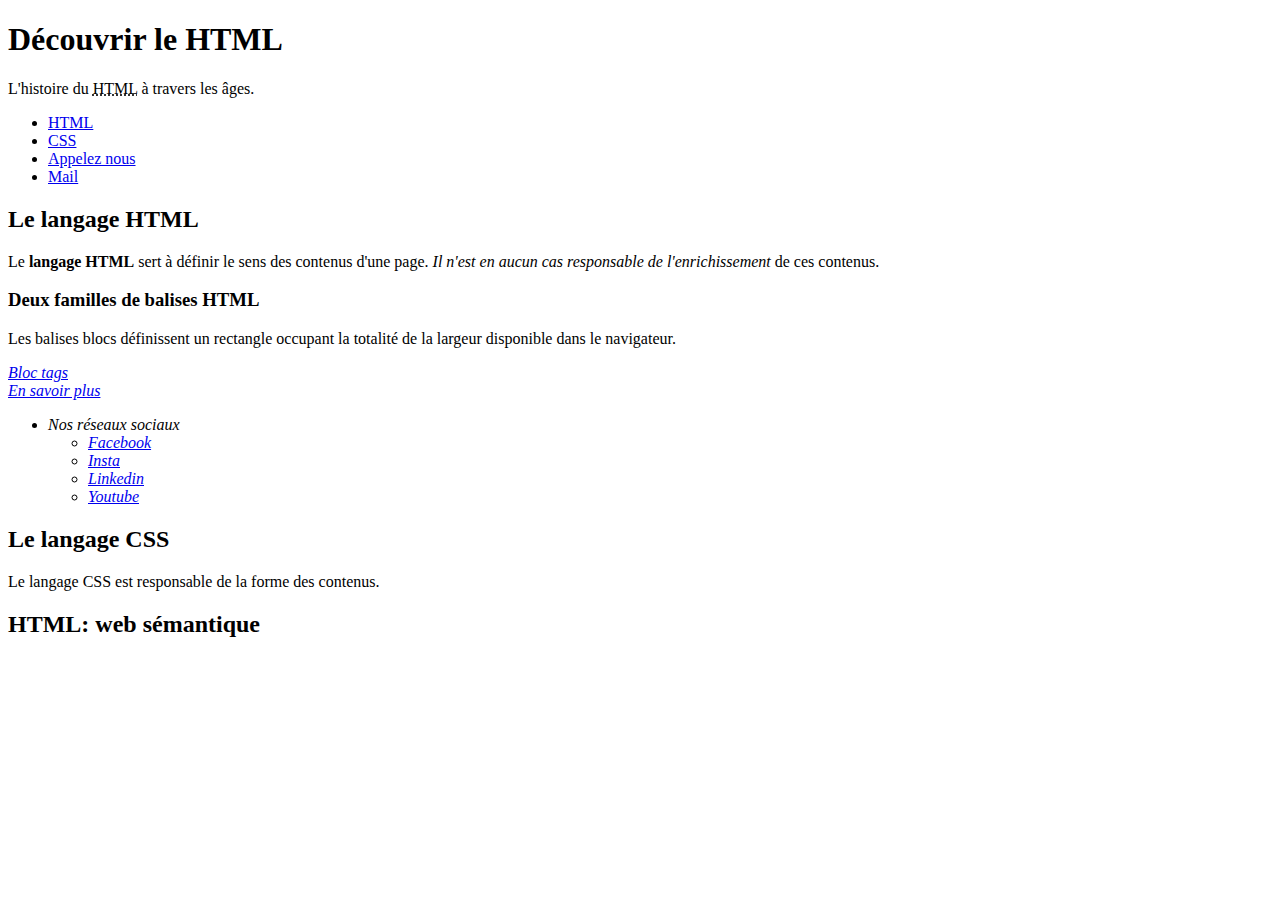
==== index.html @ 88350025 "Initial commit" ====
<!doctype html>

<html>
    <!--Elément head: instructions envoyées au navigateur -->
    <head>
        <meta charset="utf-8">

        <title> Découvrir le HTML </title>

        <link href="./assets/css/styles.css" rel="stylesheet" >
        
        <!-- Load icomoon styles -->

        <link href="./assets/css/style.css" rel="stylesheet" >
        
        <style>

        </style>

    </head>
    <!--Element body : contenu visible dans la fenêtre du navigateur
    Le contenu sera traité et affiché par le navigateur 
    -->
    <body>
        <header>
            <h1> Découvrir le HTML </h1>
            <p>
                L'histoire du <abbr title="Hyper Text Markup Language" class="dropdown">HTML</abbr> à travers les âges.
            </p>
        </header>
        <nav class="bg-dark">
            <ul class="flex-container">
                    <li>
                        <a class="btn bg-dark shadowed" href="#" title= "HTML la référence">
                            <span class="icon-html-five2"></span> HTML 
                        </a>
                        
                    </li>
                    <li>
                        <a class="btn bg-dark shadowed" href="#" title="CSS la référence">
                            <span class="icon-css3"></span>CSS
                        </a>
                    </li>
                    <li>
                    <a class="btn bg-dark shadowed" href="tel:0522336699" title="Click to call">Appelez nous</a>
                </li>
                <!--Lien externe vers un mail-->
                <li>
                    <a class="btn bg-dark shadowed" href="mailto:toto@gmail.com" title="send an email">Mail</a>
                </li>
            </ul>
        </nav>
    <main><!--contenu principal d'une page / unique dans un document -->
        <section id="section-html">
            <header>
                <h2>Le langage HTML</h2>
                <p>
                    Le <strong>langage HTML</strong> sert à définir le sens des contenus d'une page.
                    <em>Il n'est en aucun cas responsable de l'enrichissement</em> de ces contenus.
                </p>
            </header>
            <article>
                <header>
                    <h3>Deux familles de balises HTML</h3>
                </header>            
                    <p>
                        Les balises blocs définissent un rectangle
                        occupant la totalité de la largeur disponible
                        dans le navigateur.
                    </p>
                    <footer>
                        <cite title="w3c.org">
                            <a href="https://www.w3.org" title="W3C" target="_new">
                                Bloc tags
                            </a>
                            <br>
                            <a href="section-html.html" class="btn bg-light" title= "section-html.html"> 
                                En savoir plus
                            </a>
                            </br>
                            <nav class="bg-dark">
                                <ul>
                                    <li>Nos réseaux sociaux
                                        <ul>
                                            <li>
                                                <span class="icon-facebook2"></span>
                                                <a href= "https://facebook.com" target="_new" title="Follow Us">Facebook</a>
            
                                            </li>
                                            <li>
                                                <span class="icon-instagram"></span>
                                                <a href= "https//instagram.fr" target="_new" title="Follow Us" >Insta</a>
                                            </li>
                                            <li>
                                                <span class="icon-lanyrd"></span>
                                                <a href= "https//linkedin.fr" target="_new" title="Follow Us" >Linkedin</a>
                                            </li>
                                            <li>
                                                <span class="icon-youtube"></span>
                                                <a href= "https//youtube.fr" target="_new" title="Follow Us" >Youtube</a>
                                            </li>
                                        </ul>
                                    </li>
                                    
                                    <!--Lien externe vers un téléphone-->
                                </ul>
                            </nav>
                            </cite>
                        </cite>
                    </footer>
            </article>
        </section>
        <section id="section-css">
            <header>
                <h2>Le langage CSS</h2>
                <p>
                    Le langage CSS est responsable de la forme des contenus.
                </p>
            </header>
        </section>
        <h2>HTML: web sémantique</h2>
    </main>
    </body>

</html>
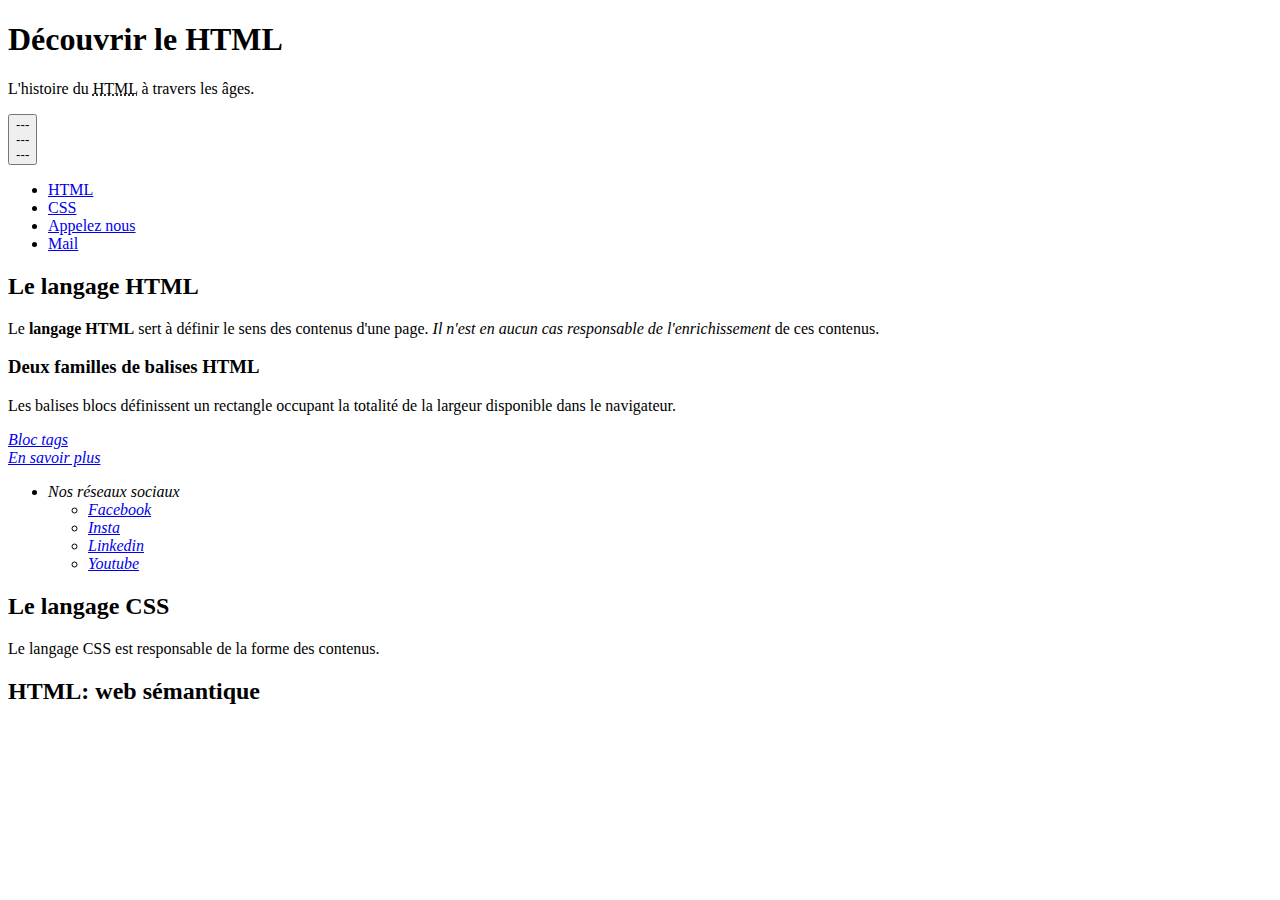
==== commit 8f6da189: "add burger button" ====
--- a/index.html
+++ b/index.html
@@ -4,6 +4,11 @@
     <!--Elément head: instructions envoyées au navigateur -->
     <head>
         <meta charset="utf-8">
+        <!--Définition des règles de média -->
+        <meta 
+            name="viewport"
+            content="width=device-width,initial-scale=1.0,maximum-scale=1.0,minimum-scale=1.0,user-scalable=no"
+        >
 
         <title> Découvrir le HTML </title>
 
@@ -29,6 +34,20 @@
             </p>
         </header>
         <nav class="bg-dark">
+            <!--
+                Burger menu button
+                displayed only when device width <= 578px
+            -->
+            <button id="burger-btn">
+                ---<br>
+                ---<br>
+                ---<br>
+            </button>
+
+            <!--
+                Menu do not displayed if device width <=576px
+            -->
+            
             <ul class="flex-container">
                     <li>
                         <a class="btn bg-dark shadowed" href="#" title= "HTML la référence">
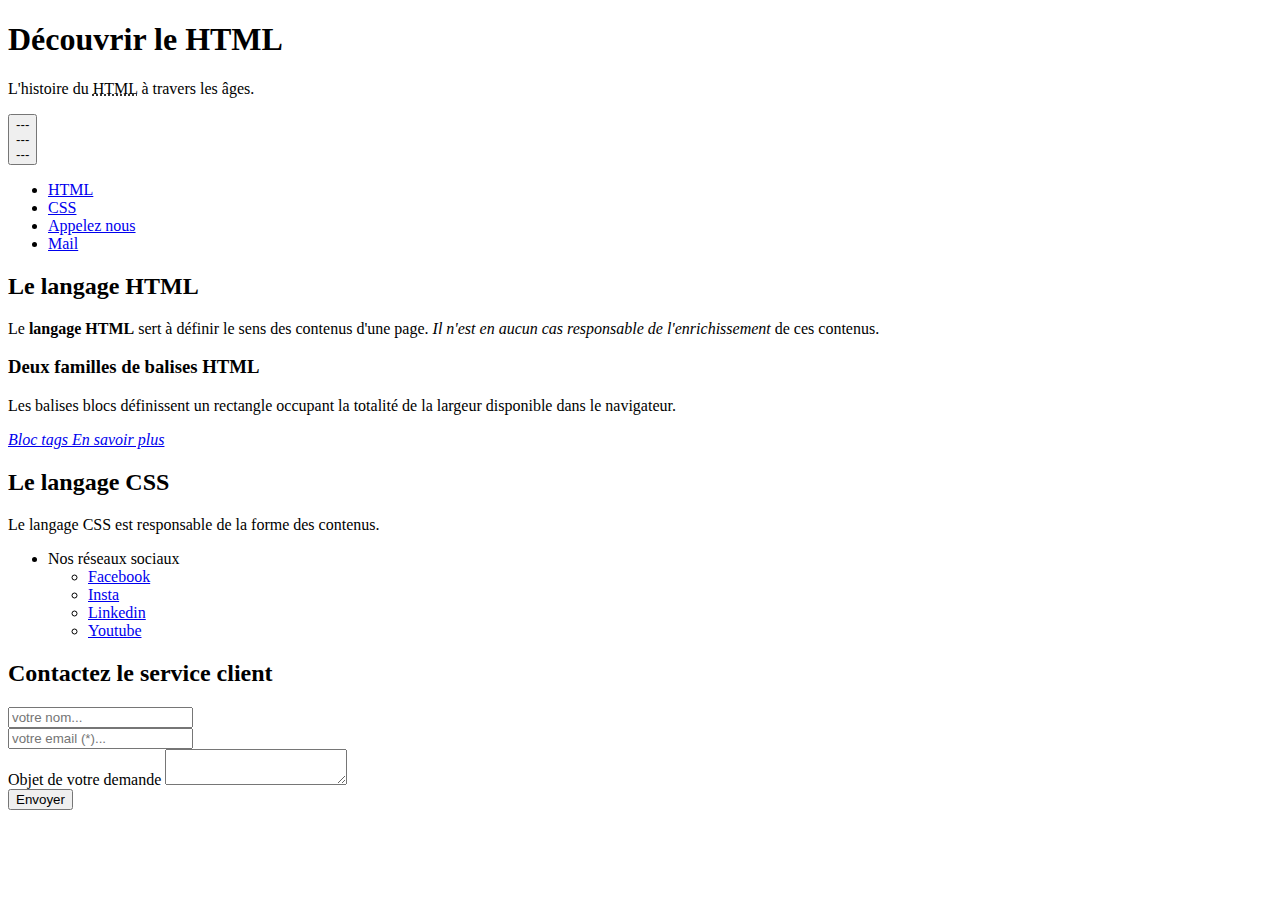
==== commit cc7ba284: "button submit" ====
--- a/index.html
+++ b/index.html
@@ -13,9 +13,10 @@
         <title> Découvrir le HTML </title>
 
         <link href="./assets/css/styles.css" rel="stylesheet" >
+        <link href="./assets/css/layout.css" rel="stylesheet">
+        <link href="./assets/css/forms.css" rel="stylesheet">
         
         <!-- Load icomoon styles -->
-
         <link href="./assets/css/style.css" rel="stylesheet" >
         
         <style>
@@ -27,13 +28,13 @@
     Le contenu sera traité et affiché par le navigateur 
     -->
     <body>
-        <header>
-            <h1> Découvrir le HTML </h1>
-            <p>
-                L'histoire du <abbr title="Hyper Text Markup Language" class="dropdown">HTML</abbr> à travers les âges.
+        <header class="row">
+            <h1 class="col-12 col-xl-8"> Découvrir le HTML </h1>
+            <p class= "col-12 col-xl-4">
+                L'histoire du <abbr title="Hyper Text Markup Language" class="dropdown" >HTML</abbr> à travers les âges.
             </p>
         </header>
-        <nav class="bg-dark">
+        <nav class="bg-dark col-12 col-xl-12">
             <!--
                 Burger menu button
                 displayed only when device width <= 578px
@@ -47,7 +48,7 @@
             <!--
                 Menu do not displayed if device width <=576px
             -->
-            
+
             <ul class="flex-container">
                     <li>
                         <a class="btn bg-dark shadowed" href="#" title= "HTML la référence">
@@ -69,8 +70,8 @@
                 </li>
             </ul>
         </nav>
-    <main><!--contenu principal d'une page / unique dans un document -->
-        <section id="section-html">
+    <main class="row"><!--contenu principal d'une page / unique dans un document -->
+        <section id="section-html" class="col-xl-6 col-12">
             <header>
                 <h2>Le langage HTML</h2>
                 <p>
@@ -92,44 +93,14 @@
                             <a href="https://www.w3.org" title="W3C" target="_new">
                                 Bloc tags
                             </a>
-                            <br>
                             <a href="section-html.html" class="btn bg-light" title= "section-html.html"> 
                                 En savoir plus
                             </a>
-                            </br>
-                            <nav class="bg-dark">
-                                <ul>
-                                    <li>Nos réseaux sociaux
-                                        <ul>
-                                            <li>
-                                                <span class="icon-facebook2"></span>
-                                                <a href= "https://facebook.com" target="_new" title="Follow Us">Facebook</a>
-            
-                                            </li>
-                                            <li>
-                                                <span class="icon-instagram"></span>
-                                                <a href= "https//instagram.fr" target="_new" title="Follow Us" >Insta</a>
-                                            </li>
-                                            <li>
-                                                <span class="icon-lanyrd"></span>
-                                                <a href= "https//linkedin.fr" target="_new" title="Follow Us" >Linkedin</a>
-                                            </li>
-                                            <li>
-                                                <span class="icon-youtube"></span>
-                                                <a href= "https//youtube.fr" target="_new" title="Follow Us" >Youtube</a>
-                                            </li>
-                                        </ul>
-                                    </li>
-                                    
-                                    <!--Lien externe vers un téléphone-->
-                                </ul>
-                            </nav>
-                            </cite>
                         </cite>
                     </footer>
             </article>
         </section>
-        <section id="section-css">
+        <section id="section-css" class="col-xl-6 col-12">
             <header>
                 <h2>Le langage CSS</h2>
                 <p>
@@ -137,8 +108,60 @@
                 </p>
             </header>
         </section>
-        <h2>HTML: web sémantique</h2>
     </main>
+    <footer>
+        <nav class="bg-dark">
+            <ul>
+                <li>Nos réseaux sociaux
+                    <ul>
+                        <li>
+                            <span class="icon-facebook2"></span>
+                            <a href= "https://facebook.com" target="_new" title="Follow Us">Facebook</a>
+
+                        </li>
+                        <li>
+                            <span class="icon-instagram"></span>
+                            <a href= "https//instagram.fr" target="_new" title="Follow Us" >Insta</a>
+                        </li>
+                        <li>
+                            <span class="icon-lanyrd"></span>
+                            <a href= "https//linkedin.fr" target="_new" title="Follow Us" >Linkedin</a>
+                        </li>
+                        <li>
+                            <span class="icon-youtube"></span>
+                            <a href= "https//youtube.fr" target="_new" title="Follow Us" >Youtube</a>
+                        </li>
+                    </ul>
+                </li>
+                
+                <!--Lien externe vers un téléphone-->
+            </ul>
+        </nav>
+    </footer>
+    <!--Template pour l'affichage du formulaire de contact-->
+    <!--<template id="form-template">-->
+        <!-- form c'est un ensemble de champs (ou controles de formulaire)-->
+        <h2>Contactez le service client</h2>
+        <form>
+            <div>
+            <input type="text" name="name-ctrl" id="name-ctrl" placeholder="votre nom...">
+            </div>
+
+            <div>
+                <input type="email" name="email-ctrl" id="email-ctrl" placeholder="votre email (*)..."required>
+            </div>
+
+            <div>
+                <label class="required">Objet de votre demande</label>
+                <textarea name="object-ctrl" id="object-ctrl"></textarea>
+            </div>
+
+            <div>
+                <button id="send-btn" type="submit">Envoyer</button>
+            </div>
+        </form>
+    <!--</template>-->
+    <!--fin du template pour l'affichage de formulaire-->
     </body>
 
 </html>
